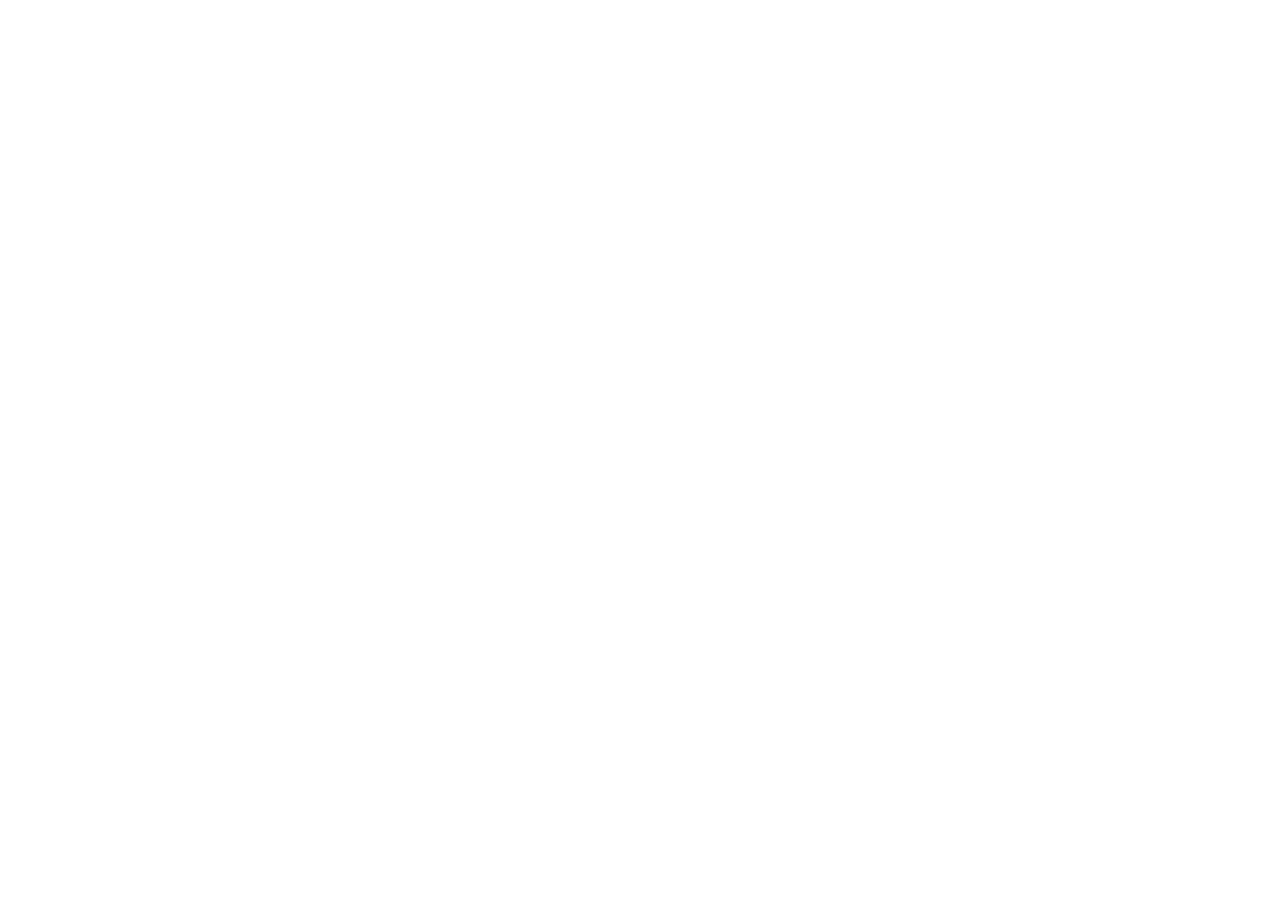
==== layouts/layout-02/index.html @ 2bcc0a61 "primeiro commit" ====
<!DOCTYPE html>
<html lang="pt-br">

<head>
  <meta charset="UTF-8">
  <meta name="viewport" content="width=device-width, initial-scale=1.0">
  <title>Layout 02</title>
  <link rel="stylesheet" href="../../global.css">
  <link rel="stylesheet" href="style.css">
</head>

<body>

</body>

</html>
---- global.css ----
* {
  margin: 0;
  padding: 0;
  box-sizing: border-box;
}
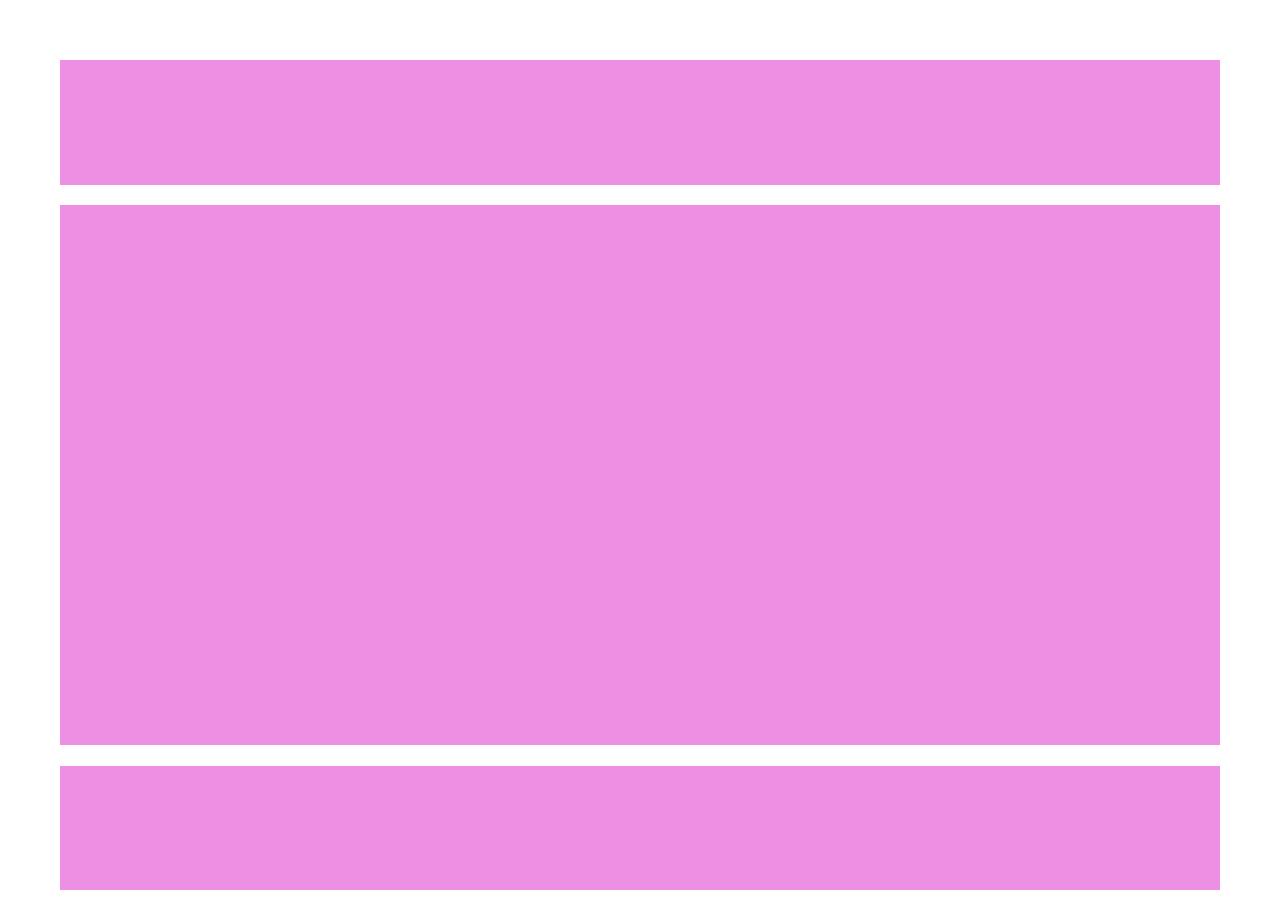
==== commit 731ce2a6: "layouts 01, 02, 03, 04 e 05 concluídos" ====
--- a/layouts/layout-02/index.html
+++ b/layouts/layout-02/index.html
@@ -11,6 +11,12 @@
 
 <body>
 
+  <header></header>
+
+  <main></main>
+
+  <footer></footer>
+
 </body>
 
 </html>--- a/global.css
+++ b/global.css
@@ -1,3 +1,7 @@
+:root {
+  --div-color: rgba(219, 31, 200, 0.5);
+}
+
 * {
   margin: 0;
   padding: 0;
--- a/layouts/layout-02/style.css
+++ b/layouts/layout-02/style.css
@@ -0,0 +1,22 @@
+body {
+  height: 100vh;
+  padding: 60px 60px 10px;
+  display: flex;
+  flex-direction: column;
+  justify-content: space-between;
+}
+
+header {
+  background-color: var(--div-color);
+  height: 15%;
+}
+
+main {
+  background-color: var(--div-color);
+  height: 65%;
+}
+
+footer {
+  background-color: var(--div-color);
+  height: 15%;
+}
